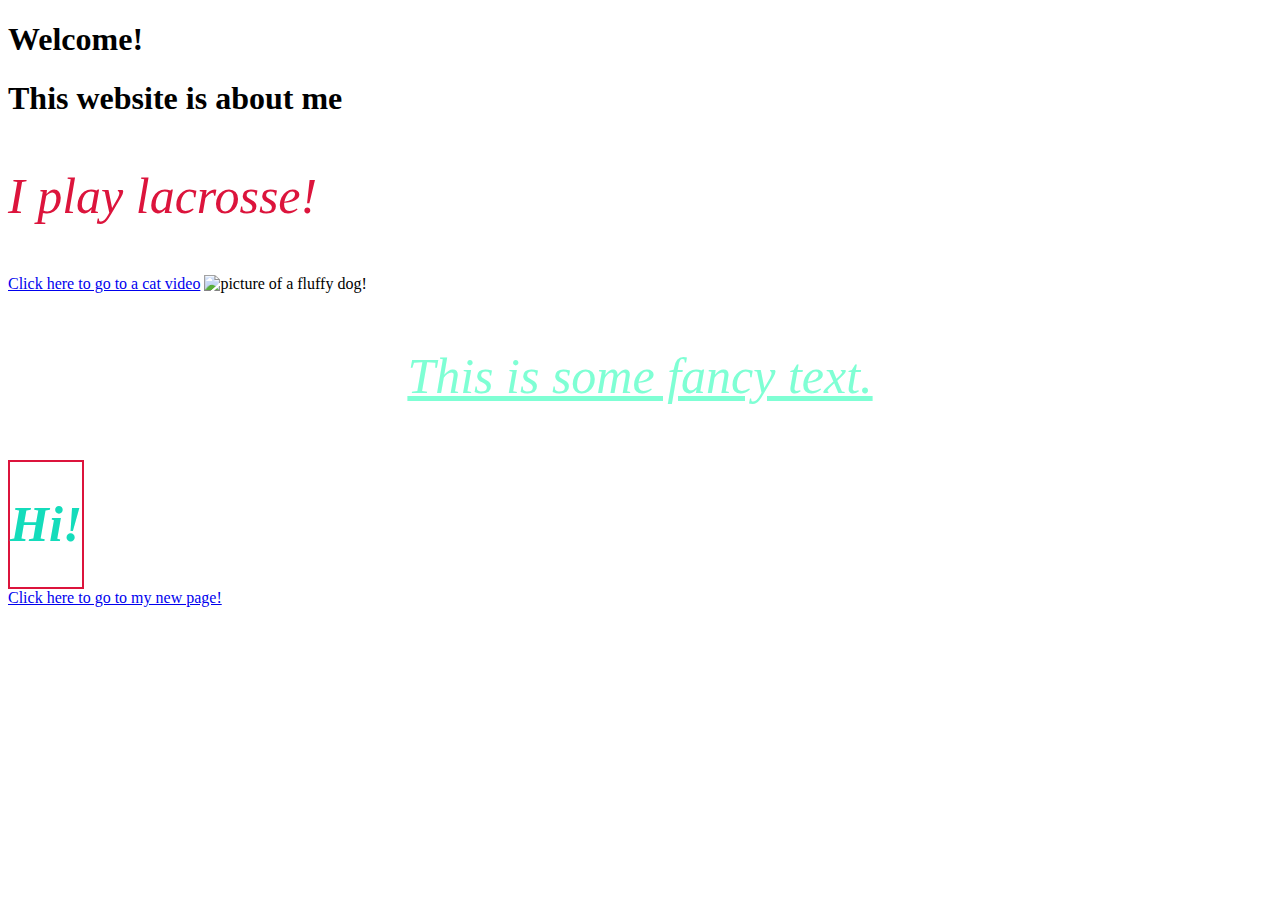
==== index.html @ c4caecef "created website" ====
<!DOCTYPE html>
<head>
<title>Hello</title>

<link rel="stylesheet" href="style.css">

</head>

<body>
<h1> Welcome!
<h1>This website is about me</h1>

<p id="lax">I play lacrosse!</p>

<a href="https://www.youtube.com/results?search_query=funny+cat+video">Click here to go to a cat video</a> 

<img src="https://hips.hearstapps.com/hmg-prod/images/small-fuffy-dog-breeds-1623362663.jpg" height="200" width="200" alt="picture of a fluffy dog!"></img>

<h1 id="fancy">This is some fancy text.</h1>

<div class="border">
    <div class="square">
        <h1>Hi!</h1>
    </div>
</div>

<a href="new.html">Click here to go to my new page!</a>

</body>
</html>
---- style.css ----
#fancy {
    color:aquamarine;
    text-align:center;
    font-weight:100;
    font-size:50px;
    font-family:georgia;
    font-style:italic;
    font-stretch:expanded;
    text-decoration:underline;
    line-height: 100px
    }
    
    #lax  {
    color:crimson;
    font-family: georgia;
    font-style: italic;
    font-size:50px;
    }
    
    #dog{
    color:deeppink;
    font-family:Georgia, 'Times New Roman', Times, serif;
    font-style: italic;
    }
    
    .border {
    width: 200;
    height: 200;
    }
    
    .square {
    display: inline-block;
    border: 2px solid crimson;
    padding: 10;
    }
    
    .square h1 {
        color:rgb(20, 220, 187);
        font-family: georgia;
        font-style: italic;
        font-size:50px;
    }
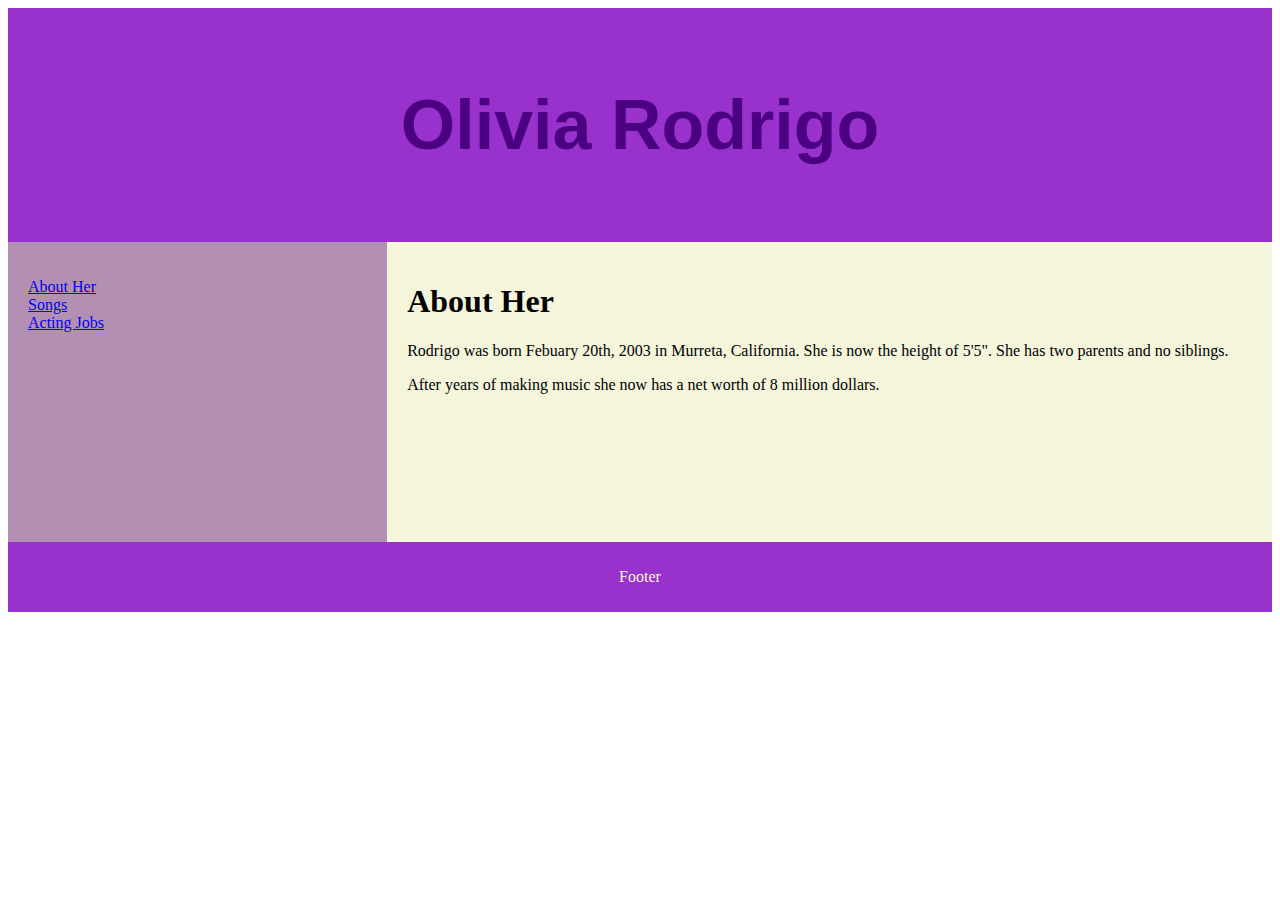
==== commit 2c31bef7: "finished work" ====
--- a/index.html
+++ b/index.html
@@ -1,30 +1,40 @@
 <!DOCTYPE html>
+
+<html>
+
 <head>
-<title>Hello</title>
-
-<link rel="stylesheet" href="style.css">
-
+    <title>Olivia Rodrigo</title>
+    <link rel="stylesheet" href="style.css">
 </head>
 
 <body>
-<h1> Welcome!
-<h1>This website is about me</h1>
+    <header>
+    <h1>Olivia Rodrigo</h1>
+    </header>
 
-<p id="lax">I play lacrosse!</p>
+    <section>
+       <nav>
+           <ul>
+             <li><a href="#" id="topic1">About Her</a></li>
+              <li><a href="#" id="topic2">Songs</a></li>
+              <li><a href="#" id="topic3">Acting Jobs</a></li>
+           </ul>
+        </nav>
 
-<a href="https://www.youtube.com/results?search_query=funny+cat+video">Click here to go to a cat video</a> 
+        <article id="info">
+            <h1>About Her</h1>
+            <p>Rodrigo was born Febuary 20th, 2003 in Murreta, California. She is now the height of 5'5". She has two parents and no siblings. </p>
+            <p>After years of making music she now has a net worth of 8 million dollars.</p>
+        </article>
 
-<img src="https://hips.hearstapps.com/hmg-prod/images/small-fuffy-dog-breeds-1623362663.jpg" height="200" width="200" alt="picture of a fluffy dog!"></img>
+    </section>
 
-<h1 id="fancy">This is some fancy text.</h1>
+    <footer>
+        <p>Footer</p>
+    </footer>
 
-<div class="border">
-    <div class="square">
-        <h1>Hi!</h1>
-    </div>
-</div>
 
-<a href="new.html">Click here to go to my new page!</a>
+    <script src="script.js"></script>
+</body>
 
-</body>
 </html>--- a/style.css
+++ b/style.css
@@ -1,42 +1,47 @@
-#fancy {
-    color:aquamarine;
-    text-align:center;
-    font-weight:100;
-    font-size:50px;
-    font-family:georgia;
-    font-style:italic;
-    font-stretch:expanded;
-    text-decoration:underline;
-    line-height: 100px
-    }
-    
-    #lax  {
-    color:crimson;
-    font-family: georgia;
-    font-style: italic;
-    font-size:50px;
-    }
-    
-    #dog{
-    color:deeppink;
-    font-family:Georgia, 'Times New Roman', Times, serif;
-    font-style: italic;
-    }
-    
-    .border {
-    width: 200;
-    height: 200;
-    }
-    
-    .square {
-    display: inline-block;
-    border: 2px solid crimson;
-    padding: 10;
-    }
-    
-    .square h1 {
-        color:rgb(20, 220, 187);
-        font-family: georgia;
-        font-style: italic;
-        font-size:50px;
-    }+*{
+    box-sizing: border-box; 
+}
+
+header{
+    background-color:darkorchid;
+    color:indigo;
+    padding: 30px;
+    text-align: center;
+    font-size: 35px;
+    font-family: Arial, Helvetica, sans-serif;
+}
+
+nav{
+    float:left;
+    width: 30%;
+    height: 300px;
+    background: rgb(179, 144, 179);
+    padding: 20px;
+}
+
+nav ul {
+    list-style-type: none;
+    padding:0;
+}
+
+article {
+    float: left;
+    padding: 20px;
+    width: 70%;
+    background: beige;
+    height: 300px;
+}
+
+section:after{
+    content: "";
+    display: table;
+    clear: both;
+}
+
+
+footer {
+    background-color:darkorchid;
+    padding: 10px;
+    text-align: center;
+    color:beige;
+}
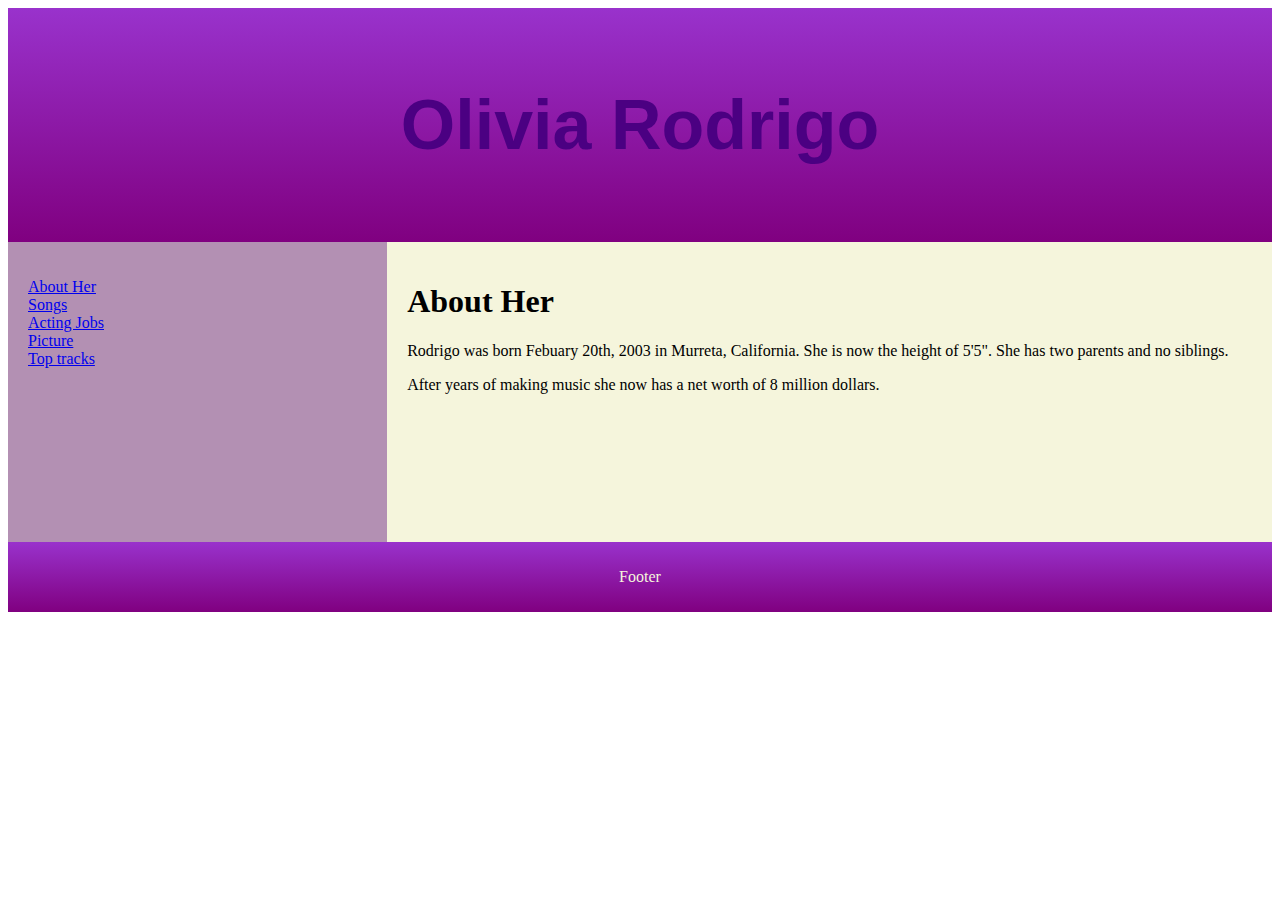
==== commit ef0bcf36: "ok" ====
--- a/index.html
+++ b/index.html
@@ -5,11 +5,12 @@
 <head>
     <title>Olivia Rodrigo</title>
     <link rel="stylesheet" href="style.css">
+    <link href="https://unpkg.com/aos@2.3.1/dist/aos.css" rel="stylesheet">
 </head>
 
 <body>
     <header>
-    <h1>Olivia Rodrigo</h1>
+    <h1 data-aos="fade-right" data-aos-duration="2500">Olivia Rodrigo</h1>
     </header>
 
     <section>
@@ -18,6 +19,8 @@
              <li><a href="#" id="topic1">About Her</a></li>
               <li><a href="#" id="topic2">Songs</a></li>
               <li><a href="#" id="topic3">Acting Jobs</a></li>
+              <li><a href="#" id="topic4">Picture</a></li>
+              <li><a href="#" id="topic5">Top tracks</a></li>
            </ul>
         </nav>
 
@@ -34,7 +37,9 @@
     </footer>
 
 
+    <script src="https://unpkg.com/aos@2.3.1/dist/aos.js"></script>
     <script src="script.js"></script>
+
 </body>
 
 </html>--- a/style.css
+++ b/style.css
@@ -3,7 +3,7 @@
 }
 
 header{
-    background-color:darkorchid;
+    background-image: linear-gradient(darkorchid, purple);
     color:indigo;
     padding: 30px;
     text-align: center;
@@ -40,7 +40,7 @@
 
 
 footer {
-    background-color:darkorchid;
+    background-image:linear-gradient(darkorchid, purple);
     padding: 10px;
     text-align: center;
     color:beige;
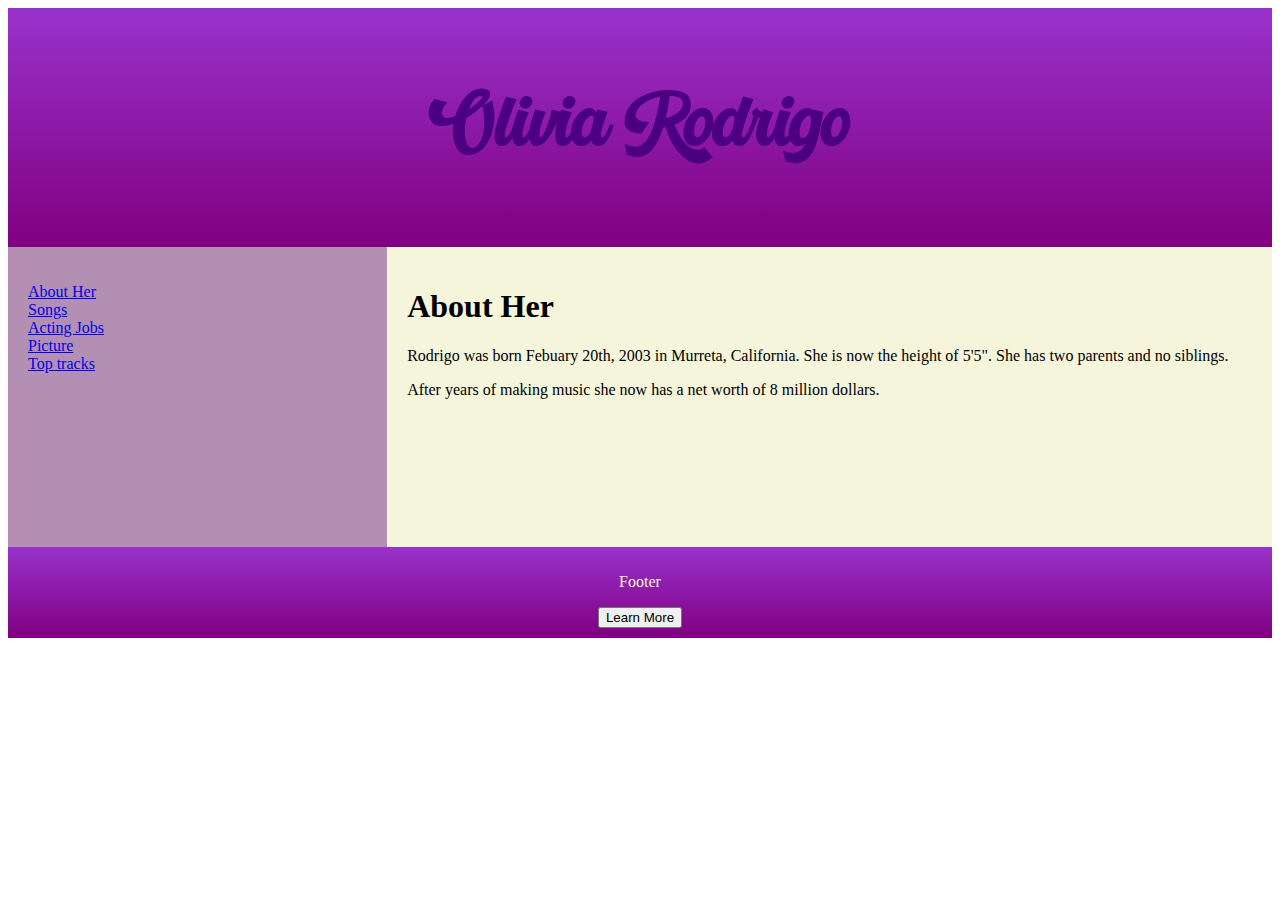
==== commit 5515f394: "ok" ====
--- a/index.html
+++ b/index.html
@@ -10,7 +10,7 @@
 
 <body>
     <header>
-    <h1 data-aos="fade-right" data-aos-duration="2500">Olivia Rodrigo</h1>
+    <h1 id="color" data-aos="fade-right" data-aos-duration="2500">Olivia Rodrigo</h1>
     </header>
 
     <section>
@@ -34,6 +34,7 @@
 
     <footer>
         <p>Footer</p>
+        <a href= "https://google.com" id="button-link"><button>Learn More</button></a>
     </footer>
 
 
--- a/style.css
+++ b/style.css
@@ -1,3 +1,8 @@
+@font-face {
+    font-family: 'custom';
+    src: url(RetroVintage-Regular.otf);
+}
+
 *{
     box-sizing: border-box; 
 }
@@ -8,7 +13,7 @@
     padding: 30px;
     text-align: center;
     font-size: 35px;
-    font-family: Arial, Helvetica, sans-serif;
+    font-family:'custom';
 }
 
 nav{
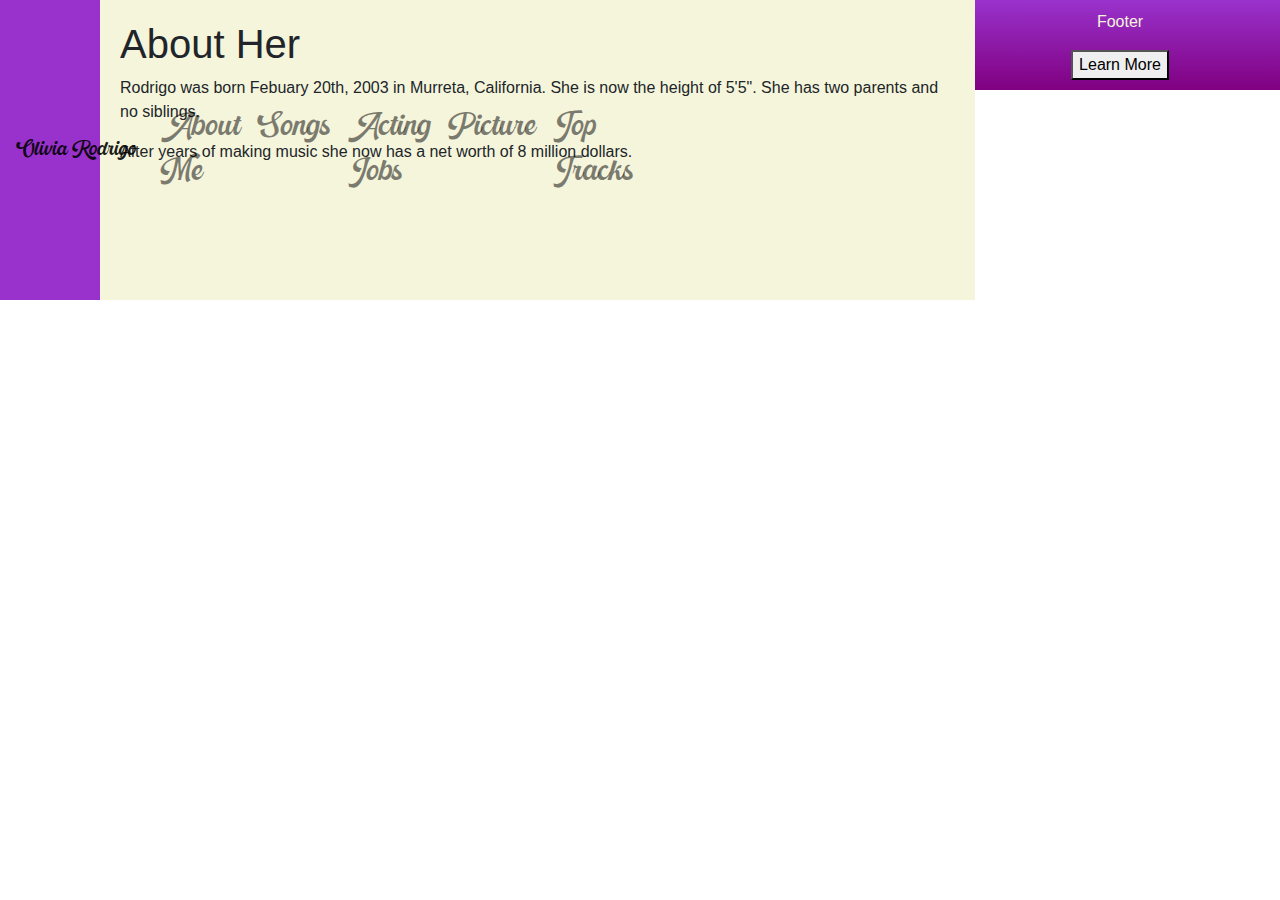
==== commit 0271dfc2: "k" ====
--- a/index.html
+++ b/index.html
@@ -6,33 +6,45 @@
     <title>Olivia Rodrigo</title>
     <link rel="stylesheet" href="style.css">
     <link href="https://unpkg.com/aos@2.3.1/dist/aos.css" rel="stylesheet">
+    <link href="https://stackpath.bootstrapcdn.com/bootstrap/4.3.1/css/bootstrap.min.css" rel="stylesheet"/>
+
 </head>
 
 <body>
-    <header>
-    <h1 id="color" data-aos="fade-right" data-aos-duration="2500">Olivia Rodrigo</h1>
-    </header>
+    <nav class= "navbar navbar-expand-lg navbar-light justify-content-creator">
+    <a class="navbar-brand" href="#">Olivia Rodrigo</a>
+        <div class="collapse navbar-collapse" id="navbarNav">
+            <ul class="navbar-nav">
+            <li class="nav-item">
+                <a class="nav-link" href="#" id="topic1">About Me</a>
+            </li>
+            <li class="nav-item">
+                <a class="nav-link" href="#" id="topic2">Songs</a>
+            </li>
+            <li class="nav-item">
+                <a class="nav-link" href="#" id="topic3">Acting Jobs</a>
+            </li>
+            <li class="nav-item">
+                <a class="nav-link" href="#" id="topic4">Picture</a>
+            </li>
+            <li class="nav-item">
+                <a class="nav-link" href="#" id="topic5">Top Tracks</a>
+                </li>
+            </ul>
+        </div>
+    </nav>
 
-    <section>
-       <nav>
-           <ul>
-             <li><a href="#" id="topic1">About Her</a></li>
-              <li><a href="#" id="topic2">Songs</a></li>
-              <li><a href="#" id="topic3">Acting Jobs</a></li>
-              <li><a href="#" id="topic4">Picture</a></li>
-              <li><a href="#" id="topic5">Top tracks</a></li>
-           </ul>
-        </nav>
-
+    <div class="container-fluid">
         <article id="info">
             <h1>About Her</h1>
             <p>Rodrigo was born Febuary 20th, 2003 in Murreta, California. She is now the height of 5'5". She has two parents and no siblings. </p>
             <p>After years of making music she now has a net worth of 8 million dollars.</p>
         </article>
+    </div>
 
-    </section>
+    
 
-    <footer>
+    <footer class="container-fluid">
         <p>Footer</p>
         <a href= "https://google.com" id="button-link"><button>Learn More</button></a>
     </footer>
@@ -40,6 +52,9 @@
 
     <script src="https://unpkg.com/aos@2.3.1/dist/aos.js"></script>
     <script src="script.js"></script>
+    <script src="https://code.jquery.com/jquery-3.3.1.slim.min.js"></script>
+    <script src="https://cdnjs.cloudflare.com/ajax/libs/popper.js/1.14.7/umd/popper.min.js"></script>
+    <script src="https://stackpath.bootstrapcdn.com/bootstrap/4.3.1/js/bootstrap.min.js"></script>
 
 </body>
 
--- a/style.css
+++ b/style.css
@@ -1,6 +1,24 @@
 @font-face {
     font-family: 'custom';
     src: url(RetroVintage-Regular.otf);
+}
+
+.navbar {
+    width: 100px;
+    background-color: darkorchid;
+    padding: 20px;
+    font-family: 'custom';
+    font-size: 30px;
+}
+
+nav ul {
+   list-style-type: none;
+   padding: 0;
+}
+
+.container-fluid {
+   width: 100%;
+   background-color: beige;
 }
 
 *{
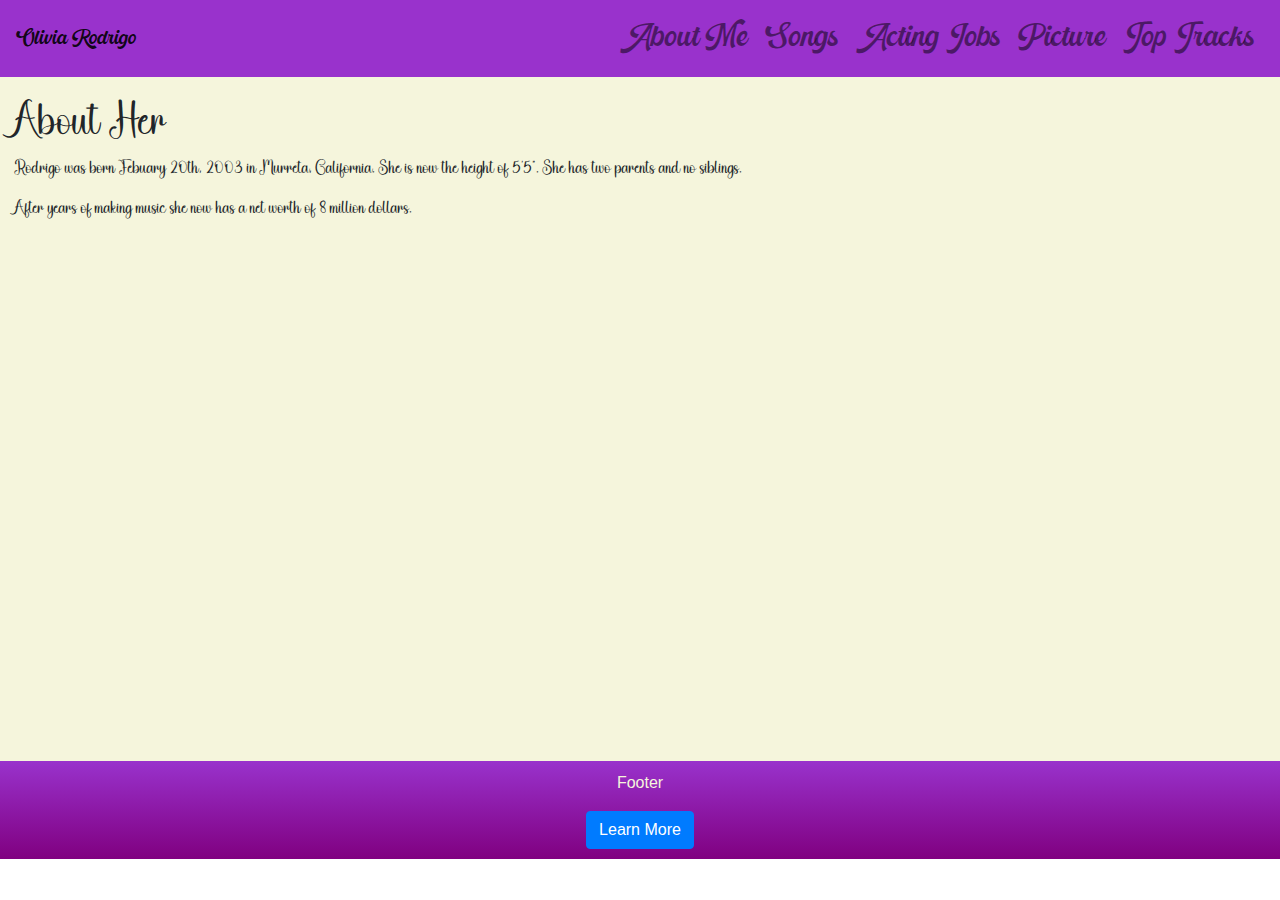
==== commit c11cf062: "ok" ====
--- a/index.html
+++ b/index.html
@@ -11,10 +11,10 @@
 </head>
 
 <body>
-    <nav class= "navbar navbar-expand-lg navbar-light justify-content-creator">
-    <a class="navbar-brand" href="#">Olivia Rodrigo</a>
+    <nav class= "navbar navbar-expand-lg navbar-light">
+    <a class="navbar-brand" href="#" id="brandName">Olivia Rodrigo</a>
         <div class="collapse navbar-collapse" id="navbarNav">
-            <ul class="navbar-nav">
+            <ul class="navbar-nav ml-auto">
             <li class="nav-item">
                 <a class="nav-link" href="#" id="topic1">About Me</a>
             </li>
@@ -36,25 +36,25 @@
 
     <div class="container-fluid">
         <article id="info">
+            <div class="contents">
+            <br>
             <h1>About Her</h1>
             <p>Rodrigo was born Febuary 20th, 2003 in Murreta, California. She is now the height of 5'5". She has two parents and no siblings. </p>
             <p>After years of making music she now has a net worth of 8 million dollars.</p>
+        </div>
         </article>
     </div>
 
-    
-
-    <footer class="container-fluid">
+    <footer>
         <p>Footer</p>
-        <a href= "https://google.com" id="button-link"><button>Learn More</button></a>
+       <button onclick="message()" class="btn btn-primary">Learn More</button>
     </footer>
 
-
-    <script src="https://unpkg.com/aos@2.3.1/dist/aos.js"></script>
-    <script src="script.js"></script>
     <script src="https://code.jquery.com/jquery-3.3.1.slim.min.js"></script>
     <script src="https://cdnjs.cloudflare.com/ajax/libs/popper.js/1.14.7/umd/popper.min.js"></script>
     <script src="https://stackpath.bootstrapcdn.com/bootstrap/4.3.1/js/bootstrap.min.js"></script>
+    <script src="https://unpkg.com/aos@2.3.1/dist/aos.js"></script>
+    <script src="script.js"></script>
 
 </body>
 
--- a/style.css
+++ b/style.css
@@ -3,12 +3,26 @@
     src: url(RetroVintage-Regular.otf);
 }
 
+@font-face {
+    font-family: 'saturday';
+    src: url(Saturday.otf);
+}
+
+
+*{
+    box-sizing: border-box; 
+}
+
 .navbar {
-    width: 100px;
+    width: 100%;
     background-color: darkorchid;
     padding: 20px;
     font-family: 'custom';
     font-size: 30px;
+}
+
+.contents{
+  font-family: "saturday";
 }
 
 nav ul {
@@ -17,54 +31,17 @@
 }
 
 .container-fluid {
-   width: 100%;
+   width: 100;
    background-color: beige;
 }
 
-*{
-    box-sizing: border-box; 
+article {
+height: 76vh;
 }
-
-header{
-    background-image: linear-gradient(darkorchid, purple);
-    color:indigo;
-    padding: 30px;
-    text-align: center;
-    font-size: 35px;
-    font-family:'custom';
-}
-
-nav{
-    float:left;
-    width: 30%;
-    height: 300px;
-    background: rgb(179, 144, 179);
-    padding: 20px;
-}
-
-nav ul {
-    list-style-type: none;
-    padding:0;
-}
-
-article {
-    float: left;
-    padding: 20px;
-    width: 70%;
-    background: beige;
-    height: 300px;
-}
-
-section:after{
-    content: "";
-    display: table;
-    clear: both;
-}
-
 
 footer {
     background-image:linear-gradient(darkorchid, purple);
     padding: 10px;
     text-align: center;
     color:beige;
-}
+}